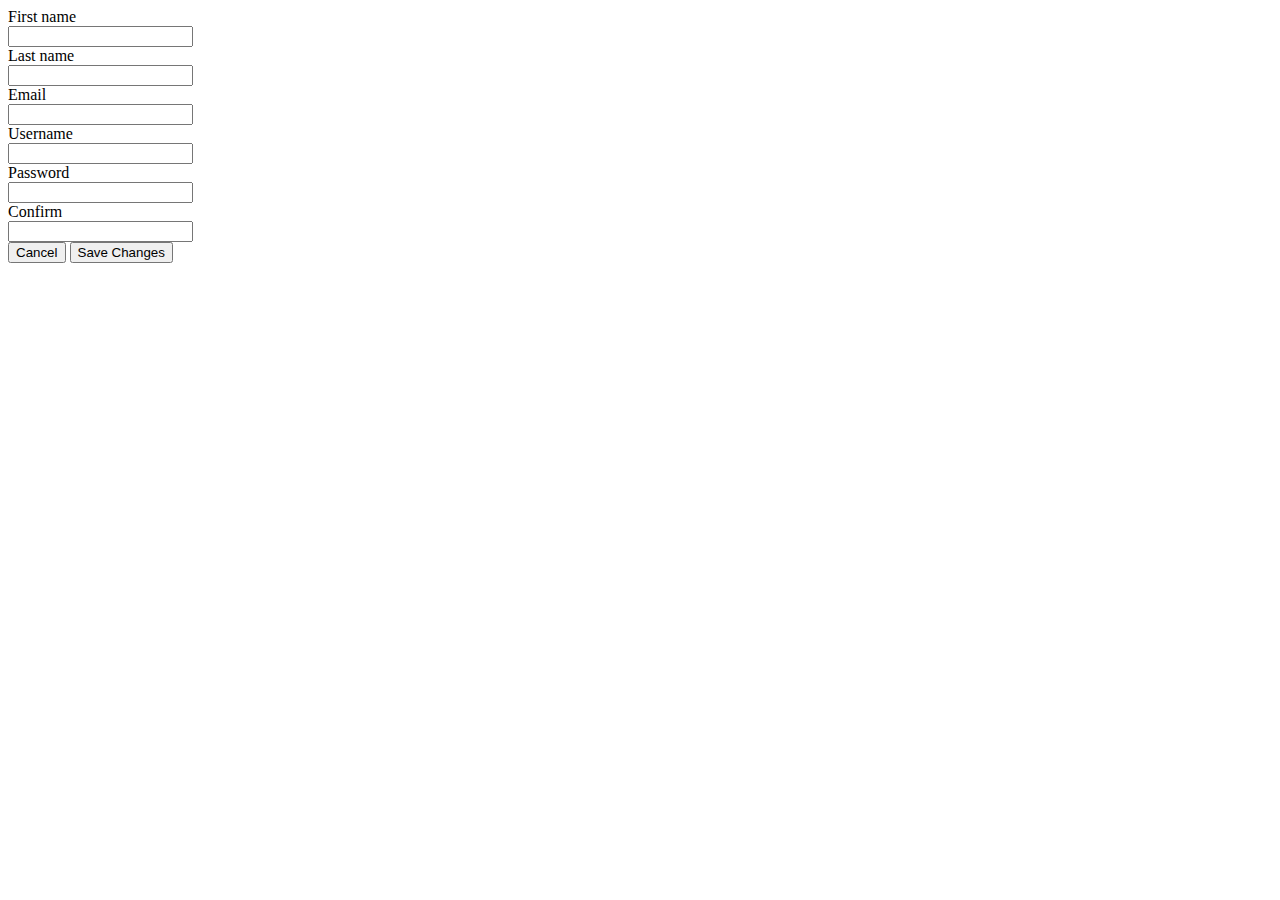
==== src/main/resources/templates/user-form/user-form.html @ 92c20442 "Update HTML structure/ user-view" ====
<!DOCTYPE html>
<html xmlns:th="http://thymeleaf.org" xmlns:layout="http://www.ultraq.net.nz/thymeleaf/layout">
<head>
    <meta charset="UTF-8">
    <title>Formulario</title>
</head>
<body>
<form class="form" role="form" autocomplete="off">
    <div class="form-group row">
        <label class="col-lg-3 col-form-label form-control-label">First name</label>
        <div class="col-lg-9">
            <input class="form-control" type="text" >
        </div>
    </div>
    <div class="form-group row">
        <label class="col-lg-3 col-form-label form-control-label">Last
            name</label>
        <div class="col-lg-9">
            <input class="form-control" type="text" >
        </div>
    </div>
    <div class="form-group row">
        <label class="col-lg-3 col-form-label form-control-label">Email</label>
        <div class="col-lg-9">
            <input class="form-control" type="email">
        </div>
    </div>
    <div class="form-group row">
        <label class="col-lg-3 col-form-label form-control-label">Username</label>
        <div class="col-lg-9">
            <input class="form-control" type="text">
        </div>
    </div>
    <div class="form-group row">
        <label class="col-lg-3 col-form-label form-control-label">Password</label>
        <div class="col-lg-9">
            <input class="form-control" type="password">
        </div>
    </div>
    <div class="form-group row">
        <label class="col-lg-3 col-form-label form-control-label">Confirm</label>
        <div class="col-lg-9">
            <input class="form-control" type="password" >
        </div>
    </div>
    <div class="form-group row">
        <div class="col-lg-12 text-center">
            <input type="reset" class="btn btn-secondary" value="Cancel">
            <input type="button" class="btn btn-primary"
                   value="Save Changes">
        </div>
    </div>
</form>
</body>
</html>
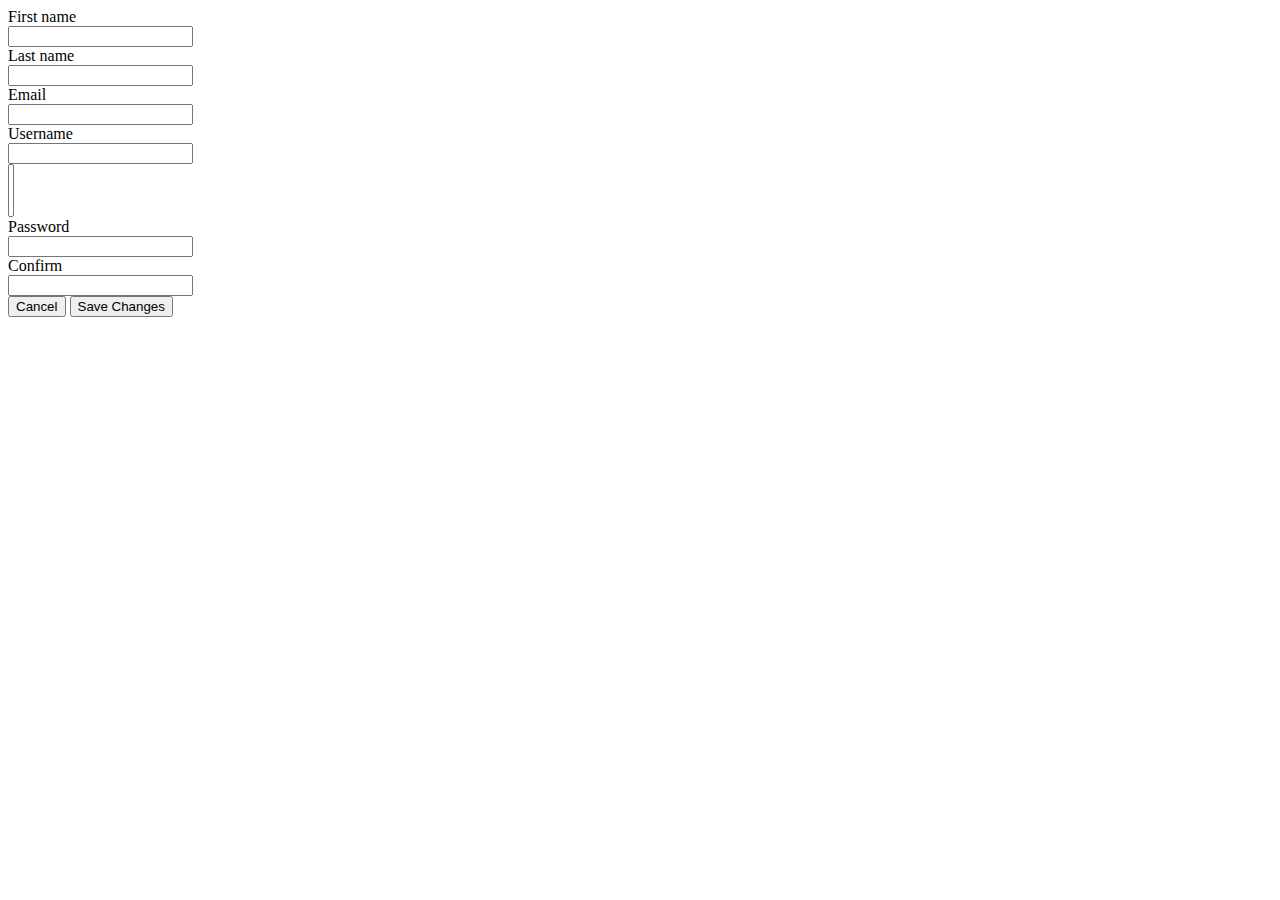
==== commit 7806b6f6: "Created User and Role Repository. Close #4" ====
--- a/src/main/resources/templates/user-form/user-form.html
+++ b/src/main/resources/templates/user-form/user-form.html
@@ -5,42 +5,52 @@
     <title>Formulario</title>
 </head>
 <body>
-<form class="form" role="form" autocomplete="off">
+<form id="userForm" th:object="${userForm}" method="post" class="form" role="form">
+    <input class="form-control" type="hidden" th:field="${userForm.id}">
     <div class="form-group row">
         <label class="col-lg-3 col-form-label form-control-label">First name</label>
         <div class="col-lg-9">
-            <input class="form-control" type="text" >
+            <input class="form-control" type="text" th:field="${userForm.firstName}">
         </div>
     </div>
     <div class="form-group row">
         <label class="col-lg-3 col-form-label form-control-label">Last
             name</label>
         <div class="col-lg-9">
-            <input class="form-control" type="text" >
+            <input class="form-control" type="text" th:field="${userForm.lastName}">
         </div>
     </div>
     <div class="form-group row">
         <label class="col-lg-3 col-form-label form-control-label">Email</label>
         <div class="col-lg-9">
-            <input class="form-control" type="email">
+            <input class="form-control" type="email" th:field="${userForm.email}">
         </div>
     </div>
     <div class="form-group row">
         <label class="col-lg-3 col-form-label form-control-label">Username</label>
         <div class="col-lg-9">
-            <input class="form-control" type="text">
+            <input class="form-control" type="text" th:field="${userForm.username}">
+        </div>
+    </div>
+    <div class="form-group row">
+        <label th:text="Roles" class="col-lg-3 col-form-label form-control-label"></label>
+        <div class="col-lg-9">
+            <select th:field="${userForm.roles}" class="form-control" size="3">
+                <option th:each="role :${roles}" th:value="${role.id}" th:text="${role.name}">
+                </option>
+            </select>
         </div>
     </div>
     <div class="form-group row">
         <label class="col-lg-3 col-form-label form-control-label">Password</label>
         <div class="col-lg-9">
-            <input class="form-control" type="password">
+            <input class="form-control" type="password" th:field="${userForm.password}">
         </div>
     </div>
     <div class="form-group row">
         <label class="col-lg-3 col-form-label form-control-label">Confirm</label>
         <div class="col-lg-9">
-            <input class="form-control" type="password" >
+            <input class="form-control" type="password" th:field="${userForm.confirmPassword}">
         </div>
     </div>
     <div class="form-group row">
